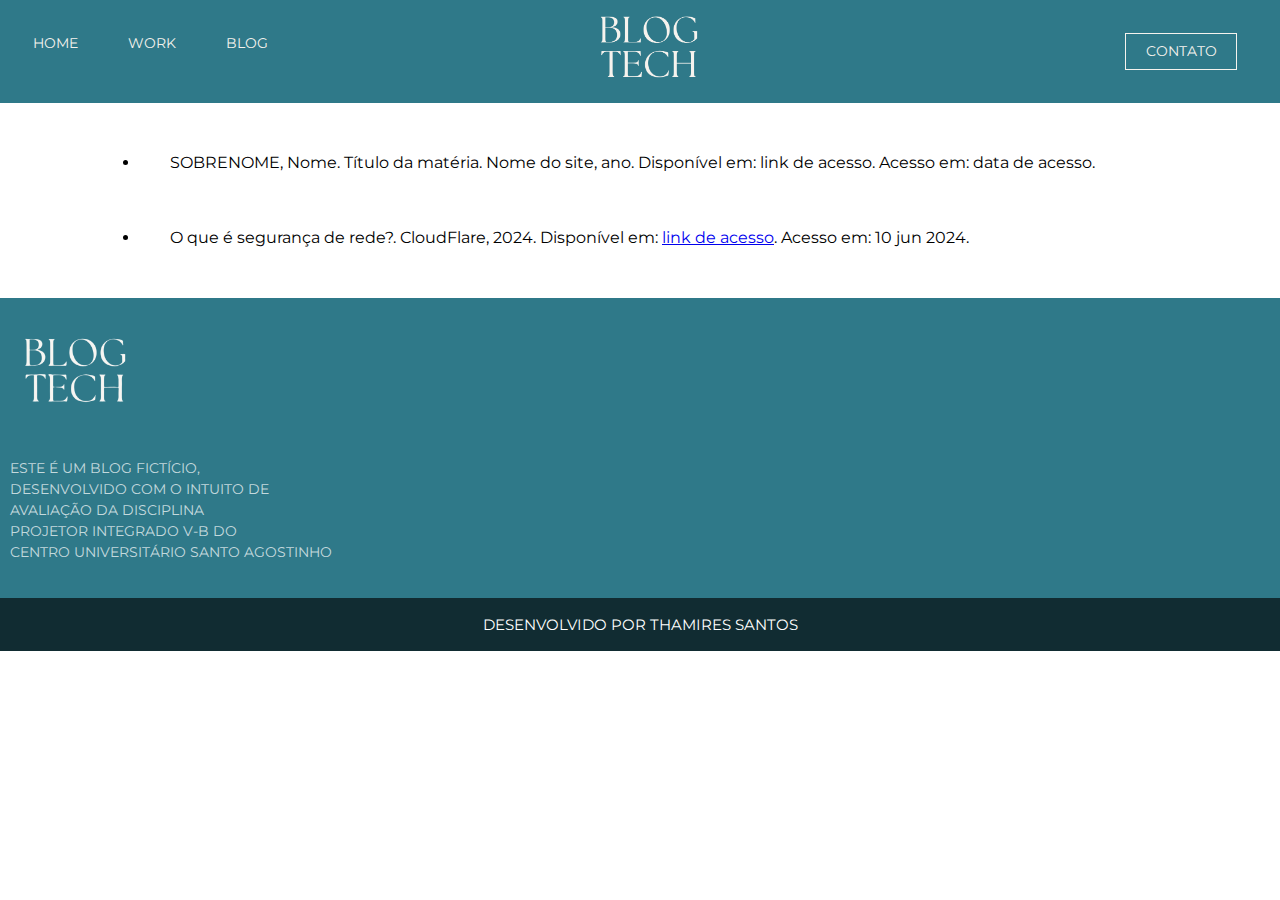
==== pag-referencias.html @ 89f5cb2f "add pag de referências" ====
<!DOCTYPE html>
<html lang="pt-br">
<head>
    <meta charset="UTF-8">
    <meta name="viewport" content="width=device-width, initial-scale=1.0">
    <title>Referências Bibliograficas</title>
    <link rel="stylesheet" href="style.css">
</head>
<body>
    <header class="cabecalho">
        <nav class="lista-menu">
            <ul class="lista-menu-item">
                <li>
                    <a href="#" class="lista-menu-link">HOME</a>
                </li>
            </ul>

            <ul class="lista-menu-item">
                <li>
                    <a href="#" class="lista-menu-link">WORK</a>
                </li>
            </ul>
            
            <ul class="lista-menu-item">
                <li>
                    <a href="#" class="lista-menu-link">BLOG</a>
                </li>
            </ul>
        </nav>

        <div class="container-logo">
            <img src="estilos/imagens/logo01.png" id="logo-01">
        </div>

        <div class="butao-contato">
            <a href="#" class="butao-contato-link">CONTATO</a>
        </div>
    </header>

    <div>

        <ul>
            <li class="texto">	SOBRENOME, Nome. Título da matéria. Nome do site, ano. Disponível em: link de acesso. Acesso em: data de acesso.</li>
            <li class="texto">	 O que é segurança de rede?. CloudFlare, 2024. Disponível em: <a href="https://www.cloudflare.com/pt-br/learning/network-layer/network-security/" target="_blank">link de acesso</a>. Acesso em: 10 jun 2024.</li>

            
        </ul>
    </div>

    <footer class="container-footer">
        <div class="conteudo-footer">

            <div class="box-footer">
                <img src="estilos/imagens/logo-02.png" alt="" class="img-logo-footer">
                <p class="texto-explicativo">ESTE É UM BLOG FICTÍCIO, <br>DESENVOLVIDO COM O INTUITO DE <br> AVALIAÇÃO DA DISCIPLINA <br> PROJETOR INTEGRADO V-B DO <br>CENTRO UNIVERSITÁRIO SANTO AGOSTINHO</p>
            </div>

        </div>

        <p class="assinatura"><a href="https://github.com/thamiresantos" target="_blank"> DESENVOLVIDO POR THAMIRES SANTOS</a></p>
    </footer>

</body>
</html>
---- style.css ----
@charset "UTF-8";

@import url(estilos/header.css);
@import url(estilos/conteudo.css);
@import url(estilos/carrossel.css);
@import url(estilos/footer.css);

/*fontes*/
@import url('https://fonts.googleapis.com/css2?family=Montserrat:ital,wght@0,100..900;1,100..900&display=swap');

@import url('https://fonts.googleapis.com/css2?family=Playfair+Display:ital,wght@0,400..900;1,400..900&display=swap');

@import url('https://fonts.googleapis.com/css2?family=Poppins:ital,wght@0,100;0,200;0,300;0,400;0,500;0,600;0,700;0,800;0,900;1,100;1,200;1,300;1,400;1,500;1,600;1,700;1,800;1,900&display=swap');


/* VARIAVEIS */
 :root {
    --fonte-principal: "Montserrat", sans-serif;
    --fonte-segundaria: "Playfair Display", serif;
    --fonte-tercearia: "Poppins", sans-serif;
    --cor-branco: #f6f3ee;
    --cor-principal:#2f7989;
    
}


body {
    font-family: var(--fonte-principal) ;
    overflow-x: hidden;
}
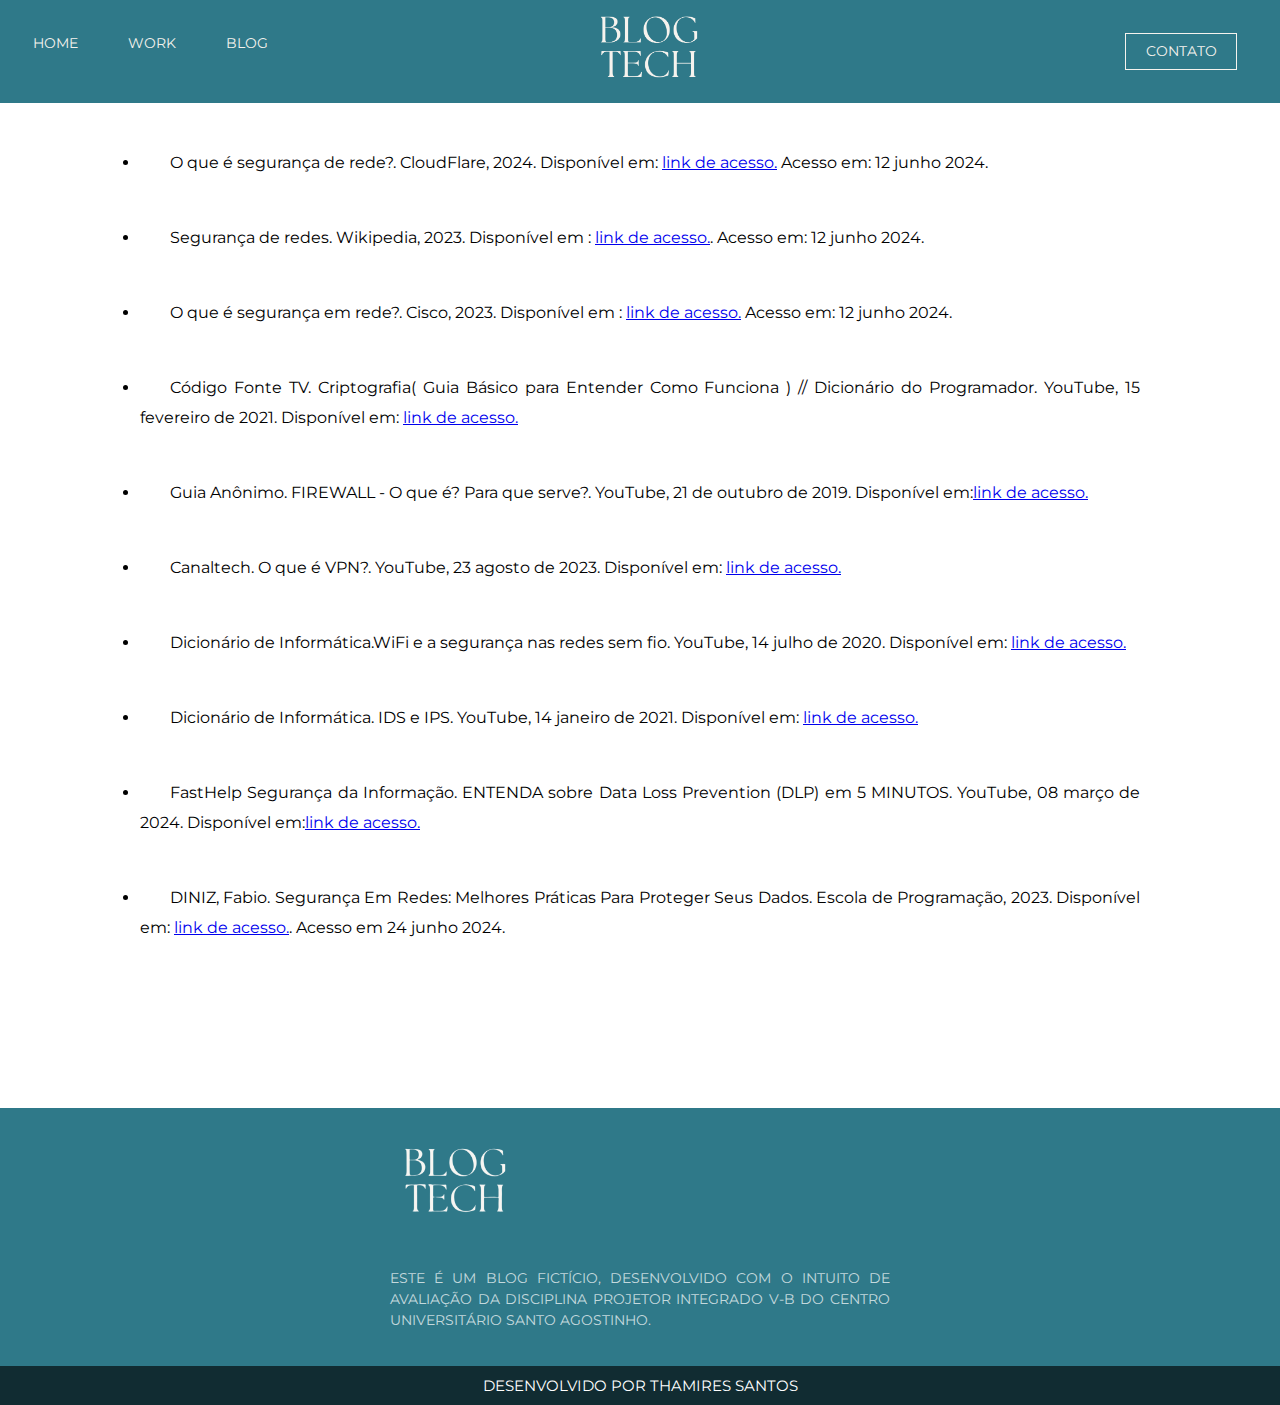
==== commit 06f85813: "referências bibliográficas" ====
--- a/pag-referencias.html
+++ b/pag-referencias.html
@@ -40,24 +40,39 @@
     <div>
 
         <ul>
-            <li class="texto">	SOBRENOME, Nome. Título da matéria. Nome do site, ano. Disponível em: link de acesso. Acesso em: data de acesso.</li>
-            <li class="texto">	 O que é segurança de rede?. CloudFlare, 2024. Disponível em: <a href="https://www.cloudflare.com/pt-br/learning/network-layer/network-security/" target="_blank">link de acesso</a>. Acesso em: 10 jun 2024.</li>
+            <li class="texto">O que é segurança de rede?. CloudFlare, 2024. Disponível em: <a href="https://www.cloudflare.com/pt-br/learning/network-layer/network-security/" target="_blank">link de acesso.</a> Acesso em: 12 junho 2024.</li>
 
-            
+            <li class="texto">Segurança de redes. Wikipedia, 2023. Disponível em : <a href="https://pt.wikipedia.org/wiki/Seguran%C3%A7a_de_rede" target="_blank">link de acesso.</a>. Acesso em: 12 junho 2024.</li>
+
+            <li class="texto">O que é segurança em rede?. Cisco, 2023. Disponível em :  <a href="https://www.cisco.com/c/pt_br/products/security/what-is-network-security.html." target="_blank">link de acesso.</a>  Acesso em: 12 junho 2024.</li>
+
+            <li class="texto">Código Fonte TV. Criptografia( Guia Básico para Entender Como Funciona ) // Dicionário do Programador.  YouTube, 15 fevereiro de 2021. Disponível em: <a href="https://www.youtube.com/watch?si=D8NZszWv_8UhLWo7&v=qHFbuXpz7e4&feature=youtu.be" target="_blank">link de acesso.</a></li>
+
+            <li class="texto">Guia Anônimo. FIREWALL - O que é? Para que serve?.  YouTube, 21 de outubro de 2019. Disponível em:<a href="https://www.youtube.com/watch?si=961xAk_Io7Qel01T&v=m94KY64Rt18&feature=youtu.be" target="_blank">link de acesso.</a></li>
+
+            <li class="texto">Canaltech. O que é VPN?. YouTube, 23 agosto de 2023. Disponível em: <a href="https://www.youtube.com/watch?v=hu2I8Ke366U" target="_blank">link de acesso.</a></li>
+
+            <li class="texto">Dicionário de Informática.WiFi e a segurança nas redes sem fio. YouTube, 14 julho de 2020. Disponível em: <a href="https://www.youtube.com/watch?v=RucNhKGR224" target="_blank">link de acesso.</a></li>
+
+            <li class="texto">Dicionário de Informática. IDS e IPS.  YouTube, 14 janeiro de 2021. Disponível em: <a href="www.youtube.com/watch?si=F_YSzzHtcn6wTcZi&v=1oJkTuIsqTA&feature=youtu.behtt" target="_blank">link de acesso.</a></li>
+
+            <li class="texto">FastHelp Segurança da Informação. ENTENDA sobre Data Loss Prevention (DLP) em 5 MINUTOS. YouTube, 08 março de 2024. Disponível em:<a href="https://www.youtube.com/watch?v=HHYxvh3t8hQ" target="_blank">link de acesso.</a></li>
+
+            <li class="texto">DINIZ, Fabio. Segurança Em Redes: Melhores Práticas Para Proteger Seus Dados. Escola de Programação, 2023. Disponível em: <a href="https://escoladaprogramacao.com.br/seguranca-em-redes-melhores-praticas-para-proteger-seus-dados" target="_blank">link de acesso.</a>. Acesso em 24 junho 2024.</li>
+
         </ul>
     </div>
 
-    <footer class="container-footer">
-        <div class="conteudo-footer">
+    <footer class="container-footer container-footer-pag02">
+        <div class="conteudo-footer conteudo-footer-pag02">
 
             <div class="box-footer">
-                <img src="estilos/imagens/logo-02.png" alt="" class="img-logo-footer">
-                <p class="texto-explicativo">ESTE É UM BLOG FICTÍCIO, <br>DESENVOLVIDO COM O INTUITO DE <br> AVALIAÇÃO DA DISCIPLINA <br> PROJETOR INTEGRADO V-B DO <br>CENTRO UNIVERSITÁRIO SANTO AGOSTINHO</p>
+                <img src="estilos/imagens/logo-02.png" alt="" class="img-logo-footer ">
+                <p class="texto-explicativo texto-explicativo-pag02">ESTE É UM BLOG FICTÍCIO, DESENVOLVIDO COM O INTUITO DE AVALIAÇÃO DA DISCIPLINA  PROJETOR INTEGRADO V-B DO CENTRO UNIVERSITÁRIO SANTO AGOSTINHO.</p>
             </div>
-
         </div>
 
-        <p class="assinatura"><a href="https://github.com/thamiresantos" target="_blank"> DESENVOLVIDO POR THAMIRES SANTOS</a></p>
+        <p class="assinatura assinatura-pag02"><a href="https://github.com/thamiresantos" target="_blank"> DESENVOLVIDO POR THAMIRES SANTOS</a></p>
     </footer>
 
 </body>
